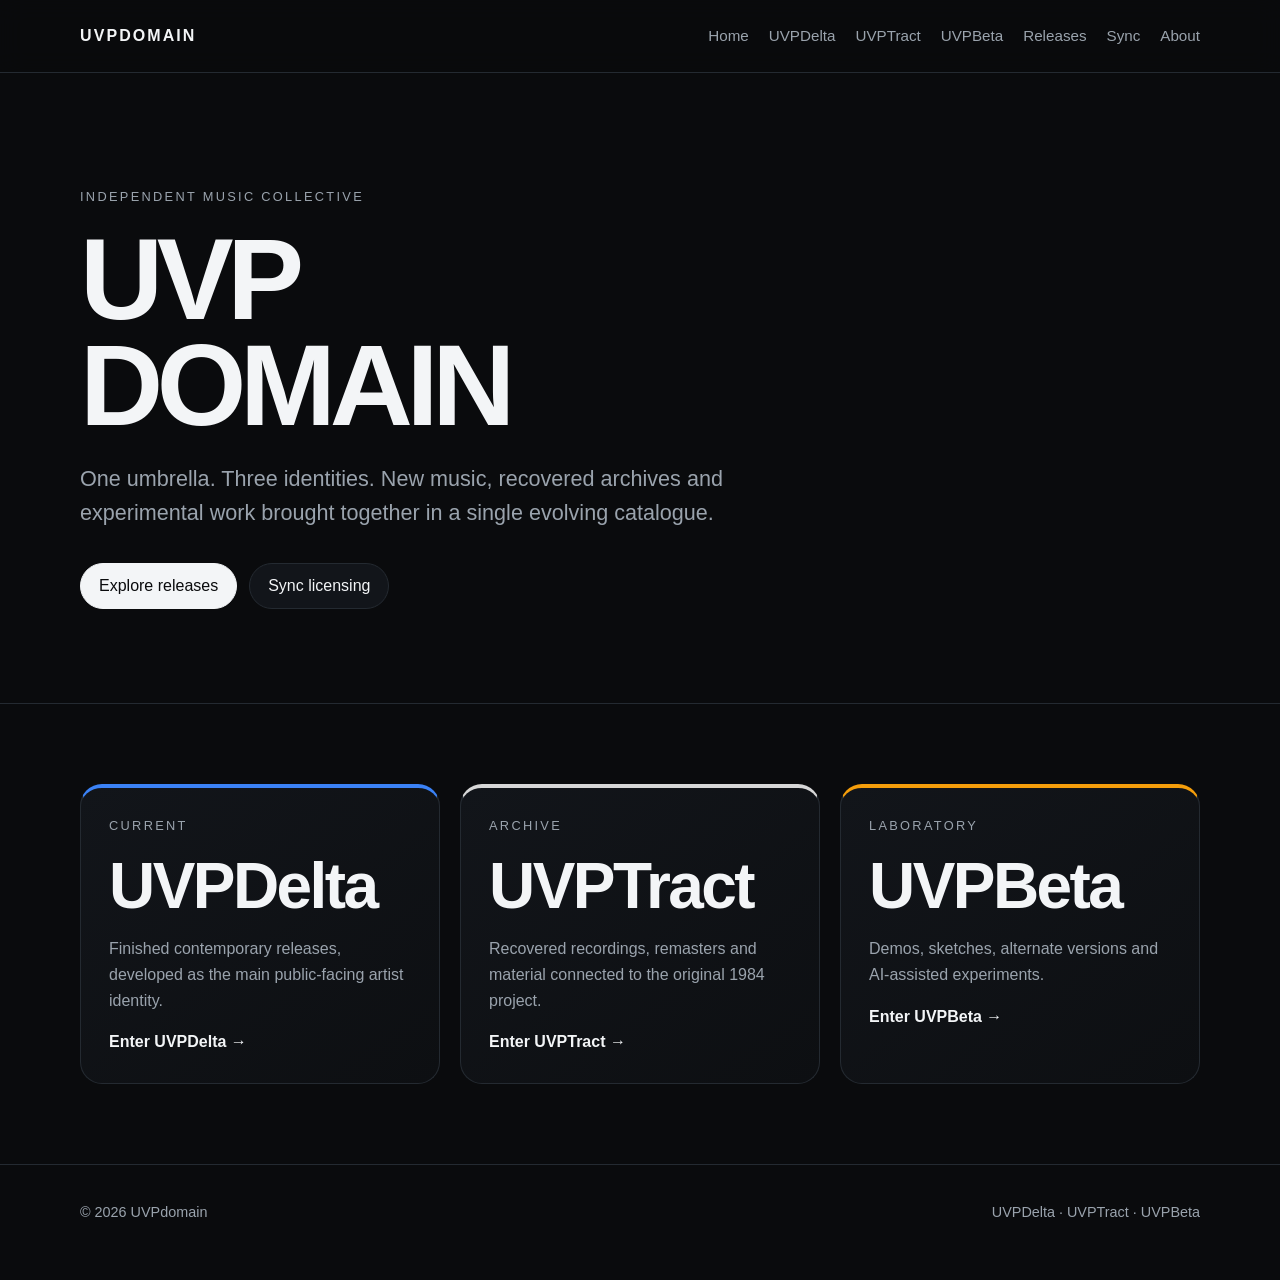
==== index.html @ 7ab8330f "Add files via upload" ====
<!doctype html>
<html lang="en">
<head>
  <meta charset="utf-8">
  <meta name="viewport" content="width=device-width, initial-scale=1">
  <meta name="description" content="Home — UVPdomain">
  <title>Home | UVPdomain</title>
  <link rel="stylesheet" href="css/style.css">
</head>
<body>

<header class="site-header">
  <div class="container header-inner">
    <a class="brand" href="index.html" aria-current="page">UVPDOMAIN</a>
    <nav aria-label="Main navigation">
      <a href="index.html">Home</a>
      <a href="delta.html">UVPDelta</a>
      <a href="tract.html">UVPTract</a>
      <a href="beta.html">UVPBeta</a>
      <a href="releases.html">Releases</a>
      <a href="sync.html">Sync</a>
      <a href="about.html">About</a>
    </nav>
  </div>
</header>

<main>

<section class="hero">
  <div class="container">
    <div class="eyebrow">Independent music collective</div>
    <h1>UVP<br>DOMAIN</h1>
    <p class="lead">One umbrella. Three identities. New music, recovered archives and experimental work brought together in a single evolving catalogue.</p>
    <div class="actions">
      <a class="button primary" href="releases.html">Explore releases</a>
      <a class="button" href="sync.html">Sync licensing</a>
    </div>
  </div>
</section>

<section class="section">
  <div class="container">
    <div class="grid three">
      <article class="card delta">
        <div class="eyebrow">Current</div>
        <h2>UVPDelta</h2>
        <p>Finished contemporary releases, developed as the main public-facing artist identity.</p>
        <a href="delta.html">Enter UVPDelta →</a>
      </article>
      <article class="card tract">
        <div class="eyebrow">Archive</div>
        <h2>UVPTract</h2>
        <p>Recovered recordings, remasters and material connected to the original 1984 project.</p>
        <a href="tract.html">Enter UVPTract →</a>
      </article>
      <article class="card beta">
        <div class="eyebrow">Laboratory</div>
        <h2>UVPBeta</h2>
        <p>Demos, sketches, alternate versions and AI-assisted experiments.</p>
        <a href="beta.html">Enter UVPBeta →</a>
      </article>
    </div>
  </div>
</section>

</main>

<footer>
  <div class="container footer-inner">
    <span>© 2026 UVPdomain</span>
    <span>UVPDelta · UVPTract · UVPBeta</span>
  </div>
</footer>

</body>
</html>
---- css/style.css ----
:root {
  --bg: #0a0b0d;
  --panel: #12151a;
  --text: #f3f5f7;
  --muted: #9aa3ad;
  --line: #242a31;
  --delta: #3b82f6;
  --tract: #d7d7d7;
  --beta: #f59e0b;
  --max: 1120px;
}

* { box-sizing: border-box; }

html { scroll-behavior: smooth; }

body {
  margin: 0;
  background: var(--bg);
  color: var(--text);
  font-family: Inter, Arial, Helvetica, sans-serif;
  line-height: 1.6;
}

a { color: inherit; }

img {
  max-width: 100%;
  display: block;
}

.container {
  width: min(calc(100% - 40px), var(--max));
  margin: 0 auto;
}

.site-header {
  position: sticky;
  top: 0;
  z-index: 20;
  background: rgba(10, 11, 13, .92);
  backdrop-filter: blur(12px);
  border-bottom: 1px solid var(--line);
}

.header-inner {
  min-height: 72px;
  display: flex;
  align-items: center;
  justify-content: space-between;
  gap: 24px;
}

.brand {
  text-decoration: none;
  font-weight: 800;
  letter-spacing: .13em;
}

nav {
  display: flex;
  gap: 20px;
  flex-wrap: wrap;
}

nav a {
  color: var(--muted);
  text-decoration: none;
  font-size: .95rem;
}

nav a:hover,
nav a[aria-current="page"] {
  color: var(--text);
}

.hero {
  min-height: 70vh;
  display: grid;
  align-items: center;
  padding: 90px 0 70px;
}

.eyebrow {
  text-transform: uppercase;
  letter-spacing: .18em;
  font-size: .8rem;
  color: var(--muted);
  margin-bottom: 18px;
}

h1 {
  font-size: clamp(3.2rem, 9vw, 7.8rem);
  line-height: .92;
  letter-spacing: -.055em;
  margin: 0 0 24px;
}

h2 {
  font-size: clamp(2rem, 5vw, 4rem);
  line-height: 1;
  letter-spacing: -.04em;
  margin: 0 0 18px;
}

h3 {
  margin-top: 0;
  font-size: 1.35rem;
}

.lead {
  max-width: 720px;
  color: var(--muted);
  font-size: clamp(1.05rem, 2vw, 1.35rem);
}

.actions {
  display: flex;
  gap: 12px;
  flex-wrap: wrap;
  margin-top: 32px;
}

.button {
  display: inline-flex;
  align-items: center;
  justify-content: center;
  min-height: 46px;
  padding: 0 18px;
  border: 1px solid var(--line);
  border-radius: 999px;
  text-decoration: none;
  background: var(--panel);
}

.button:hover {
  border-color: #555f6b;
}

.button.primary {
  background: var(--text);
  color: var(--bg);
  border-color: var(--text);
}

.section {
  padding: 80px 0;
  border-top: 1px solid var(--line);
}

.grid {
  display: grid;
  gap: 20px;
}

.grid.three {
  grid-template-columns: repeat(3, minmax(0, 1fr));
}

.grid.two {
  grid-template-columns: repeat(2, minmax(0, 1fr));
}

.card {
  border: 1px solid var(--line);
  border-radius: 22px;
  padding: 28px;
  background: linear-gradient(145deg, #12151a, #0d0f12);
}

.card p { color: var(--muted); }

.card.delta { border-top: 4px solid var(--delta); }
.card.tract { border-top: 4px solid var(--tract); }
.card.beta { border-top: 4px solid var(--beta); }

.card a {
  text-decoration: none;
  font-weight: 700;
}

.release-list {
  display: grid;
  gap: 14px;
  margin-top: 28px;
}

.release {
  display: grid;
  grid-template-columns: 90px 1fr auto;
  align-items: center;
  gap: 18px;
  padding: 14px;
  border: 1px solid var(--line);
  border-radius: 16px;
}

.artwork-placeholder {
  aspect-ratio: 1;
  display: grid;
  place-items: center;
  background: #171b20;
  border: 1px solid var(--line);
  color: var(--muted);
  font-size: .72rem;
  text-align: center;
  padding: 8px;
}

.meta {
  color: var(--muted);
  font-size: .95rem;
}

.page-hero {
  padding: 90px 0 60px;
}

.page-hero h1 {
  font-size: clamp(3rem, 8vw, 6rem);
}

.accent-delta { color: var(--delta); }
.accent-tract { color: var(--tract); }
.accent-beta { color: var(--beta); }

.notice {
  border-left: 3px solid var(--delta);
  background: var(--panel);
  padding: 18px 20px;
  color: var(--muted);
}

footer {
  padding: 36px 0 56px;
  border-top: 1px solid var(--line);
  color: var(--muted);
  font-size: .9rem;
}

.footer-inner {
  display: flex;
  justify-content: space-between;
  gap: 20px;
  flex-wrap: wrap;
}

@media (max-width: 760px) {
  .header-inner {
    align-items: flex-start;
    padding: 18px 0;
    flex-direction: column;
  }

  nav { gap: 14px; }

  .hero { min-height: auto; }

  .grid.three,
  .grid.two {
    grid-template-columns: 1fr;
  }

  .release {
    grid-template-columns: 70px 1fr;
  }

  .release .button {
    grid-column: 1 / -1;
  }
}
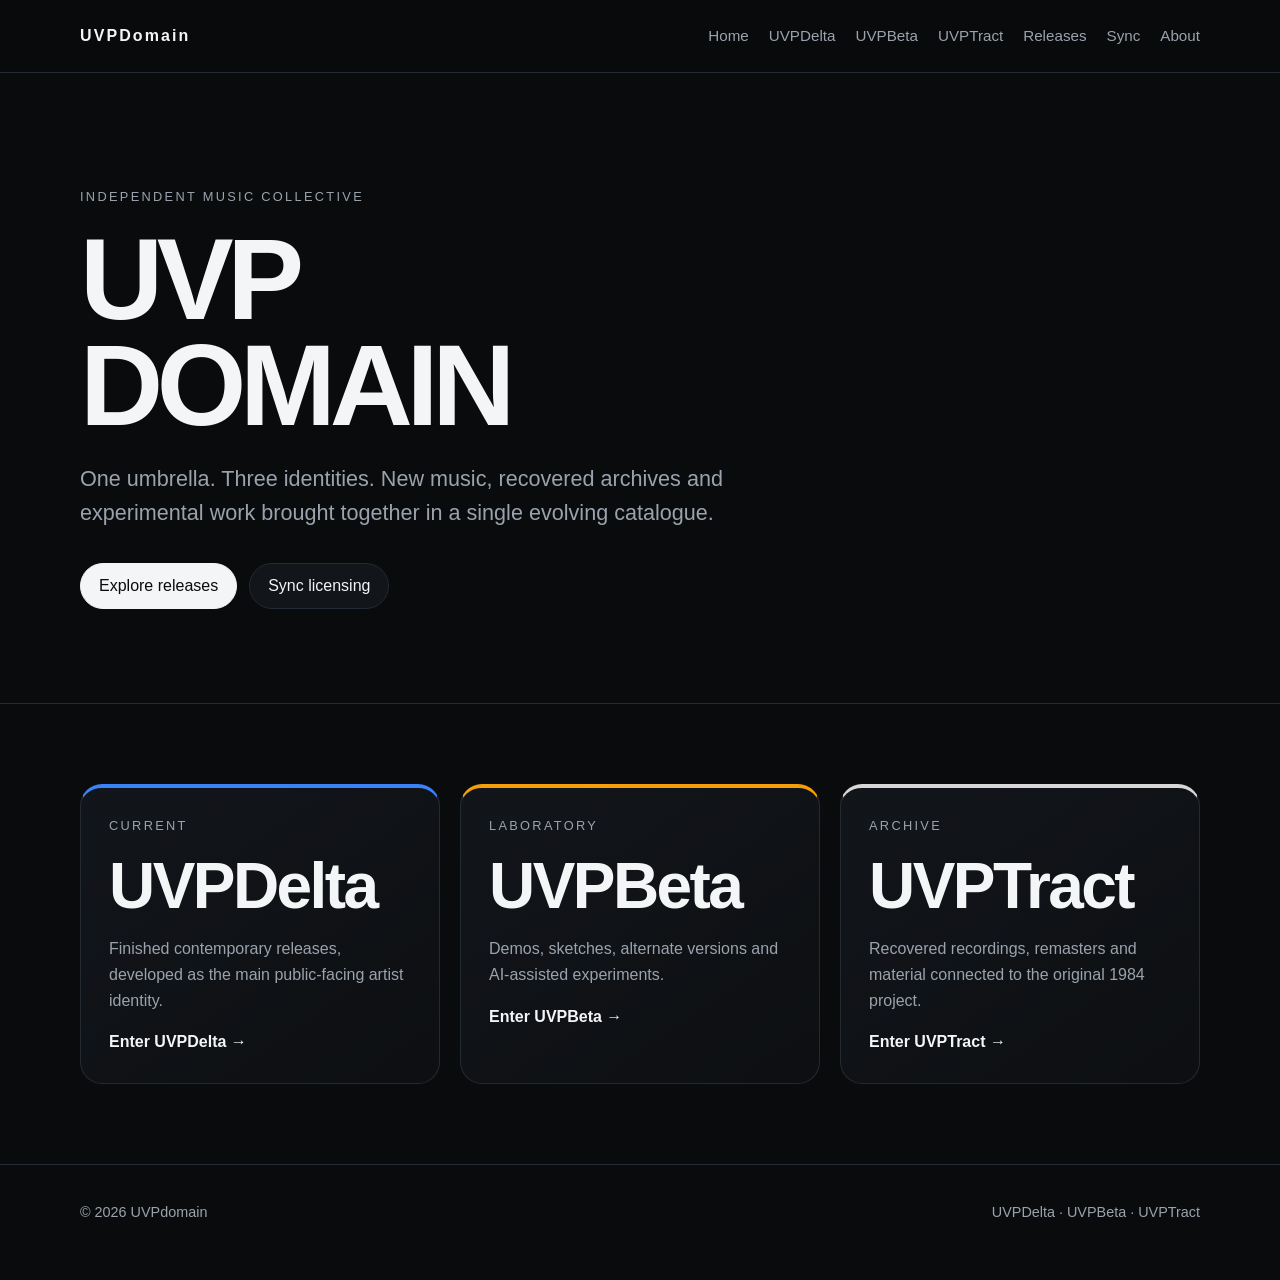
==== commit 0313d3e7: "Fix capitalization and reorder footer links" ====
--- a/index.html
+++ b/index.html
@@ -3,7 +3,7 @@
 <head>
   <meta charset="utf-8">
   <meta name="viewport" content="width=device-width, initial-scale=1">
-  <meta name="description" content="Home — UVPdomain">
+  <meta name="description" content="Home — UVPDomain">
   <title>Home | UVPdomain</title>
   <link rel="stylesheet" href="css/style.css">
 </head>
@@ -11,12 +11,12 @@
 
 <header class="site-header">
   <div class="container header-inner">
-    <a class="brand" href="index.html" aria-current="page">UVPDOMAIN</a>
+    <a class="brand" href="index.html" aria-current="page">UVPDomain</a>
     <nav aria-label="Main navigation">
       <a href="index.html">Home</a>
       <a href="delta.html">UVPDelta</a>
-      <a href="tract.html">UVPTract</a>
       <a href="beta.html">UVPBeta</a>
+            <a href="tract.html">UVPTract</a>
       <a href="releases.html">Releases</a>
       <a href="sync.html">Sync</a>
       <a href="about.html">About</a>
@@ -47,17 +47,17 @@
         <p>Finished contemporary releases, developed as the main public-facing artist identity.</p>
         <a href="delta.html">Enter UVPDelta →</a>
       </article>
+            <article class="card beta">
+        <div class="eyebrow">Laboratory</div>
+        <h2>UVPBeta</h2>
+        <p>Demos, sketches, alternate versions and AI-assisted experiments.</p>
+        <a href="beta.html">Enter UVPBeta →</a>
+      </article>
       <article class="card tract">
         <div class="eyebrow">Archive</div>
         <h2>UVPTract</h2>
         <p>Recovered recordings, remasters and material connected to the original 1984 project.</p>
         <a href="tract.html">Enter UVPTract →</a>
-      </article>
-      <article class="card beta">
-        <div class="eyebrow">Laboratory</div>
-        <h2>UVPBeta</h2>
-        <p>Demos, sketches, alternate versions and AI-assisted experiments.</p>
-        <a href="beta.html">Enter UVPBeta →</a>
       </article>
     </div>
   </div>
@@ -68,7 +68,7 @@
 <footer>
   <div class="container footer-inner">
     <span>© 2026 UVPdomain</span>
-    <span>UVPDelta · UVPTract · UVPBeta</span>
+    <span>UVPDelta · UVPBeta · UVPTract</span>
   </div>
 </footer>
 
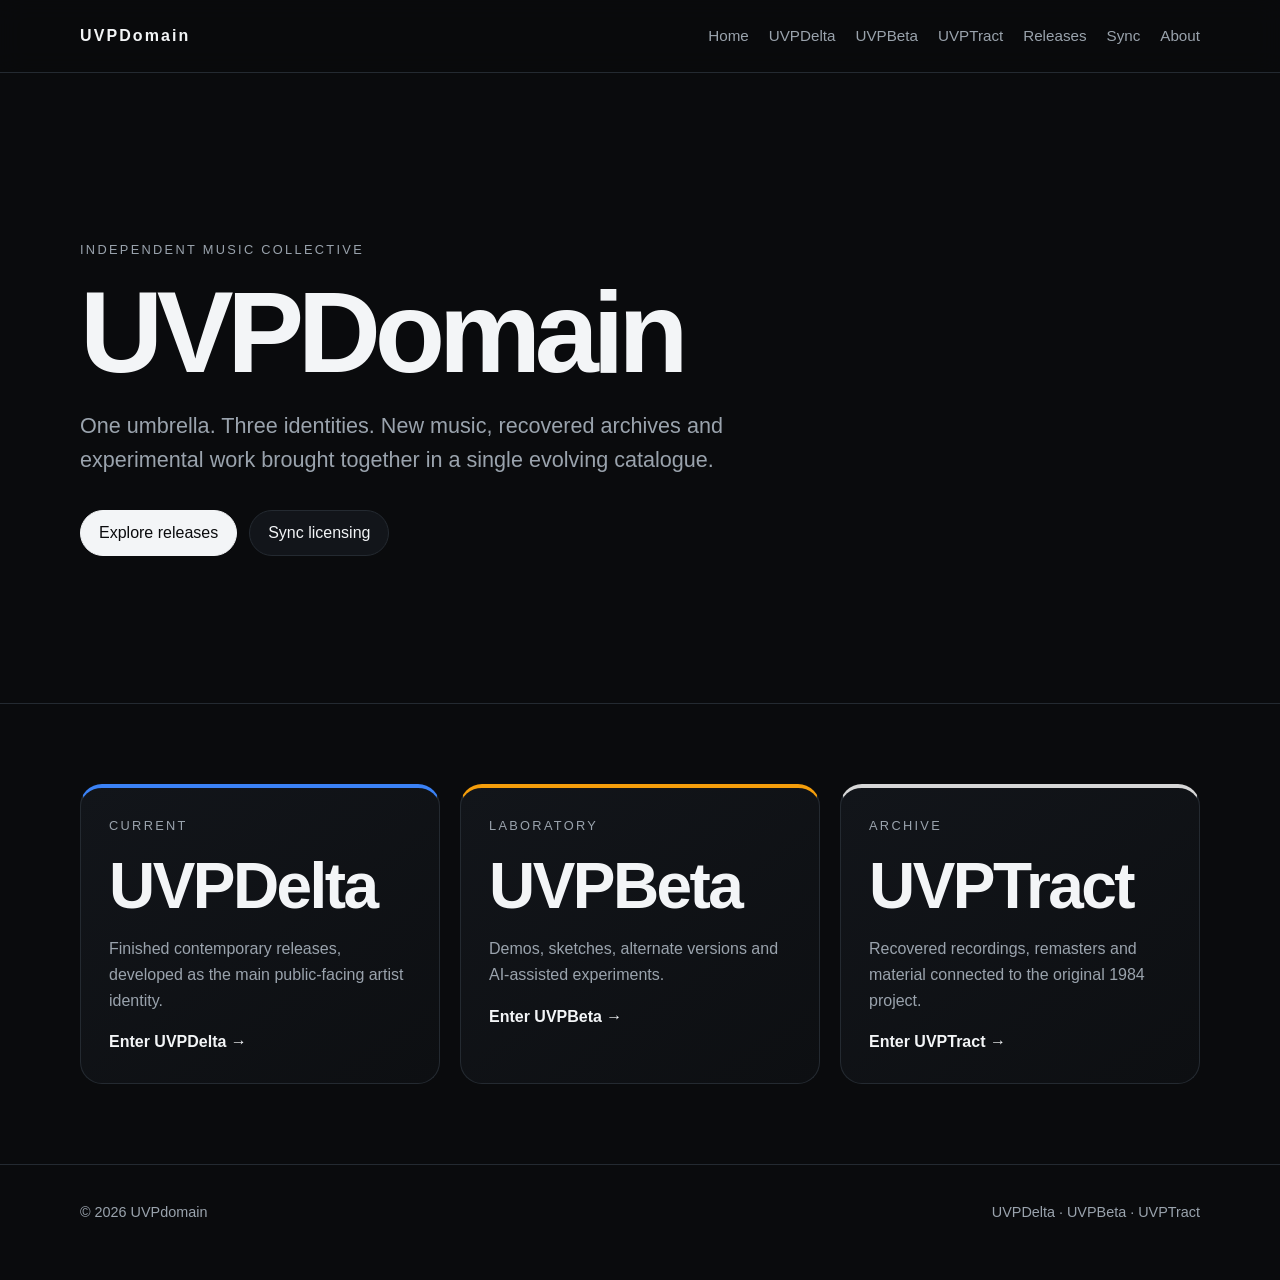
==== commit 01dfe241: "Update header from 'UVP DOMAIN' to 'UVPDomain'" ====
--- a/index.html
+++ b/index.html
@@ -29,7 +29,7 @@
 <section class="hero">
   <div class="container">
     <div class="eyebrow">Independent music collective</div>
-    <h1>UVP<br>DOMAIN</h1>
+    <h1>UVPDomain</h1>
     <p class="lead">One umbrella. Three identities. New music, recovered archives and experimental work brought together in a single evolving catalogue.</p>
     <div class="actions">
       <a class="button primary" href="releases.html">Explore releases</a>
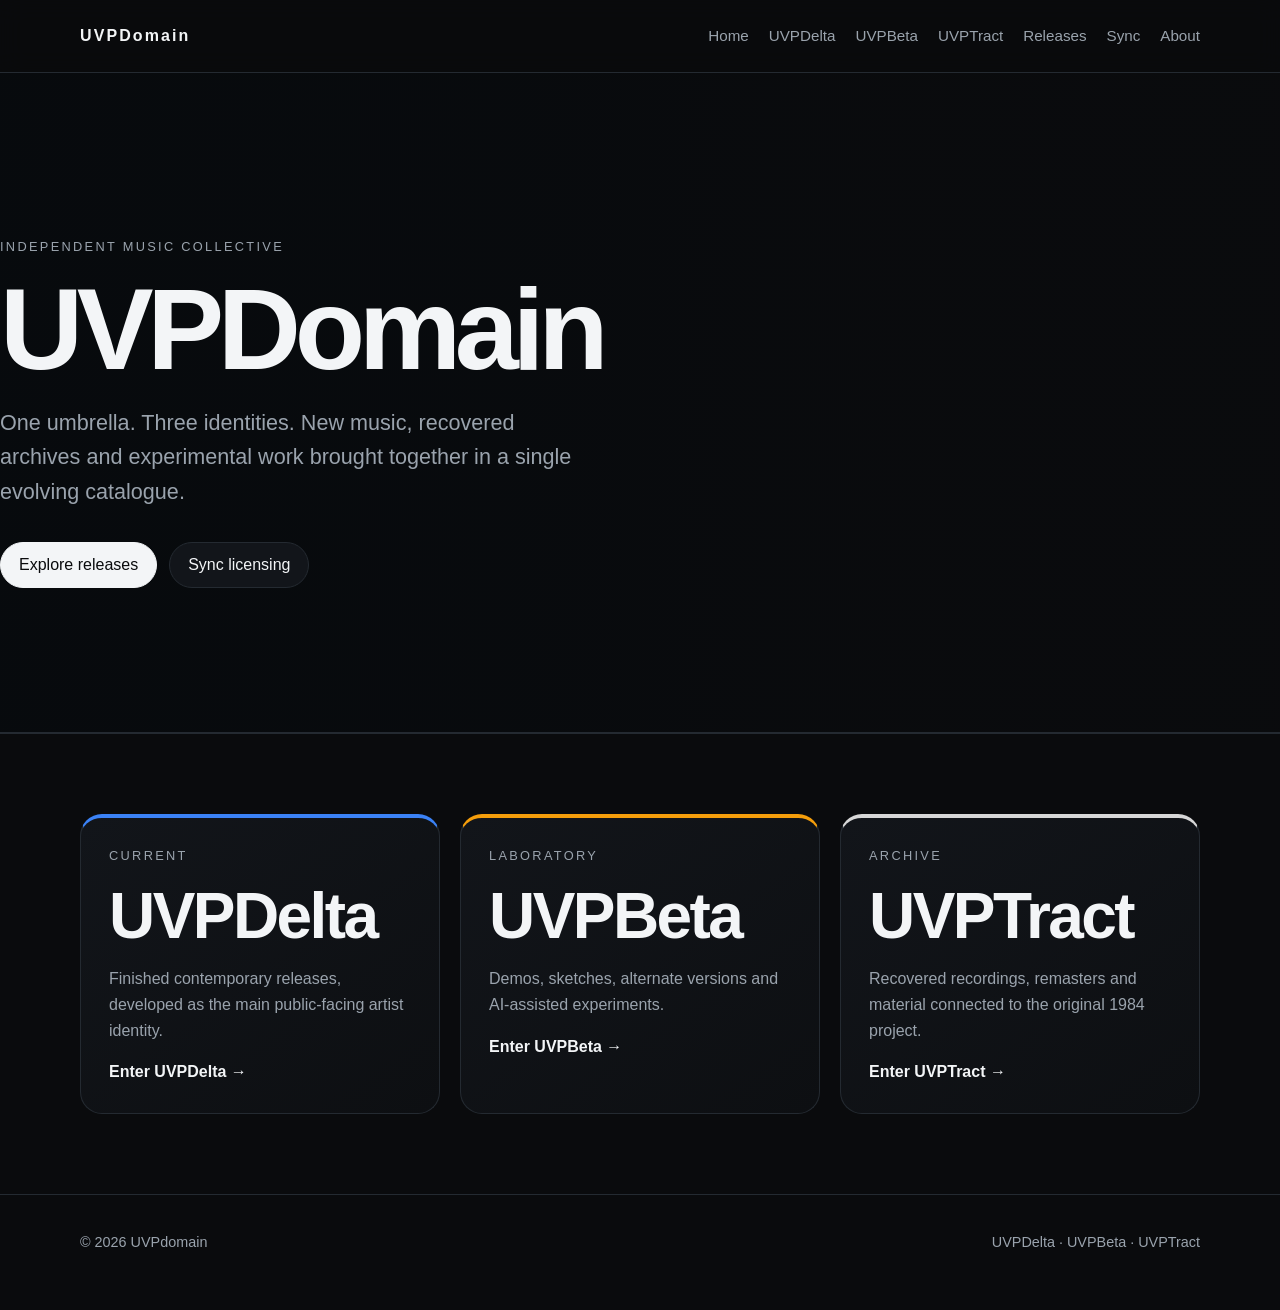
==== commit ae14bd53: "Add hero.css stylesheet link to index.html" ====
--- a/index.html
+++ b/index.html
@@ -4,8 +4,9 @@
   <meta charset="utf-8">
   <meta name="viewport" content="width=device-width, initial-scale=1">
   <meta name="description" content="Home — UVPDomain">
-  <title>Home | UVPdomain</title>
+  <title>Home | UVPDomain</title>
   <link rel="stylesheet" href="css/style.css">
+  <link rel="stylesheet" href="css/hero.css">
 </head>
 <body>
 
@@ -16,7 +17,7 @@
       <a href="index.html">Home</a>
       <a href="delta.html">UVPDelta</a>
       <a href="beta.html">UVPBeta</a>
-            <a href="tract.html">UVPTract</a>
+      <a href="tract.html">UVPTract</a>
       <a href="releases.html">Releases</a>
       <a href="sync.html">Sync</a>
       <a href="about.html">About</a>
@@ -47,7 +48,7 @@
         <p>Finished contemporary releases, developed as the main public-facing artist identity.</p>
         <a href="delta.html">Enter UVPDelta →</a>
       </article>
-            <article class="card beta">
+      <article class="card beta">
         <div class="eyebrow">Laboratory</div>
         <h2>UVPBeta</h2>
         <p>Demos, sketches, alternate versions and AI-assisted experiments.</p>
--- a/css/hero.css
+++ b/css/hero.css
@@ -0,0 +1,60 @@
+.hero {
+  position: relative;
+  min-height: 660px;
+
+  display: flex;
+  align-items: center;
+
+  background-image:
+    linear-gradient(
+      90deg,
+      rgba(7, 10, 13, 0.90) 0%,
+      rgba(7, 10, 13, 0.72) 35%,
+      rgba(7, 10, 13, 0.18) 70%,
+      rgba(7, 10, 13, 0.08) 100%
+    ),
+    url("images/uvpdomain-action-at-a-distance.png");
+
+  background-size: cover;
+  background-position: 58% center;
+  background-repeat: no-repeat;
+
+  border-bottom: 1px solid var(--line);
+}
+
+.hero .container {
+  position: relative;
+  z-index: 1;
+  width: 100%;
+}
+
+.hero .lead {
+  max-width: 580px;
+}
+
+.hero .container {
+  position: relative;
+  z-index: 1;
+  width: 100%;
+}
+
+.hero .lead {
+  max-width: 580px;
+}
+
+@media (max-width: 768px) {
+  .hero {
+    min-height: 600px;
+
+    background-position: 65% center;
+
+    background-image:
+      linear-gradient(
+        90deg,
+        rgba(7, 10, 13, 0.94) 0%,
+        rgba(7, 10, 13, 0.82) 55%,
+        rgba(7, 10, 13, 0.35) 100%
+      ),
+      url("images/uvpdomain-action-at-a-distance.png");
+  }
+}
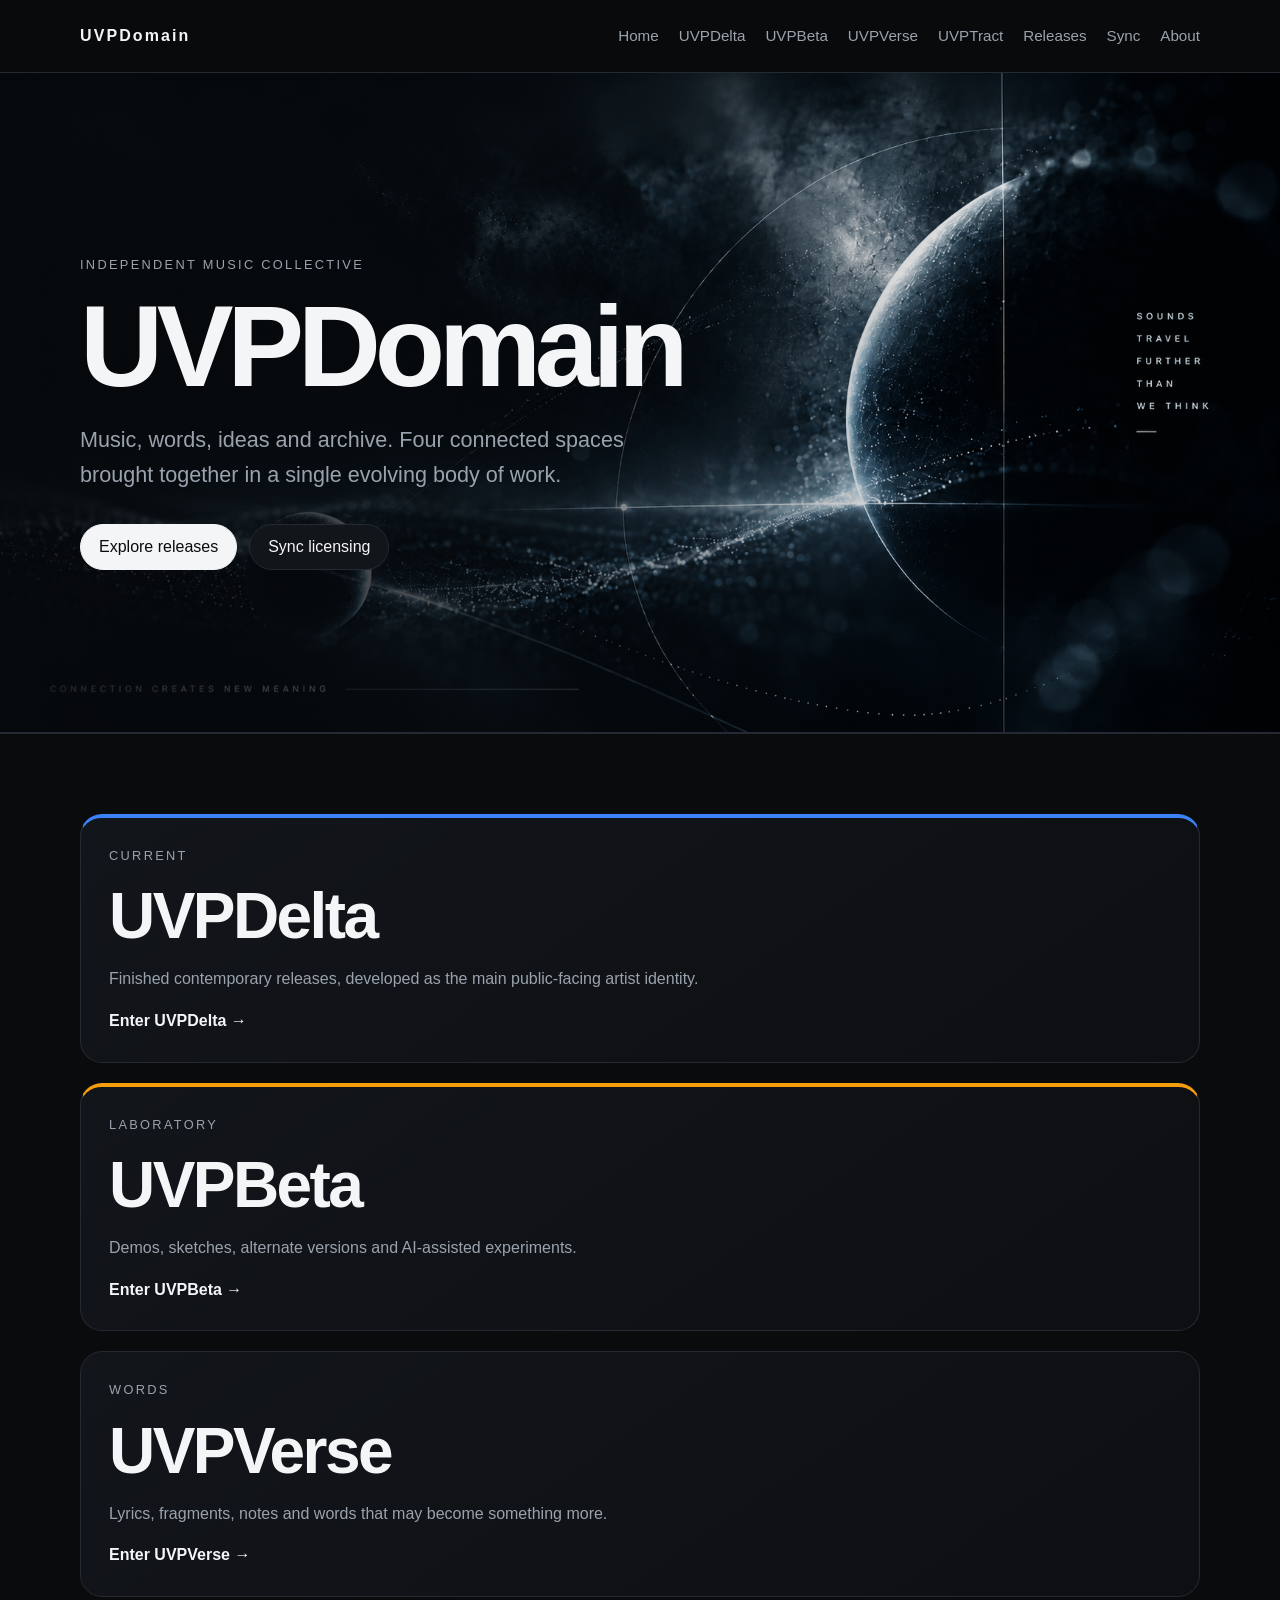
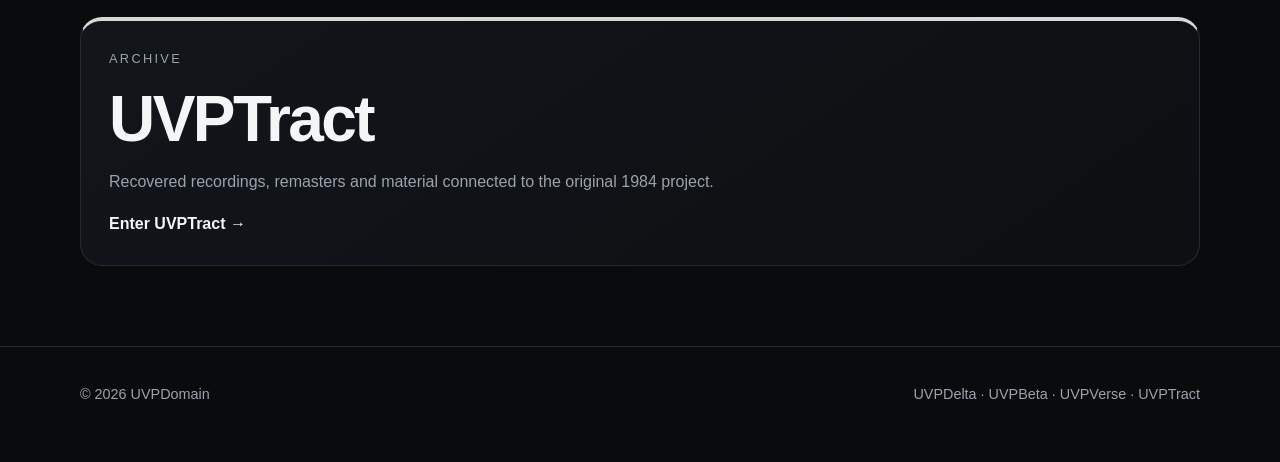
==== commit 987e06f4: "Revise UVP sections and update footer details Updated content and structure for UVP sections and foo" ====
--- a/index.html
+++ b/index.html
@@ -17,6 +17,7 @@
       <a href="index.html">Home</a>
       <a href="delta.html">UVPDelta</a>
       <a href="beta.html">UVPBeta</a>
+      <a href="verse.html">UVPVerse</a>
       <a href="tract.html">UVPTract</a>
       <a href="releases.html">Releases</a>
       <a href="sync.html">Sync</a>
@@ -31,7 +32,11 @@
   <div class="container">
     <div class="eyebrow">Independent music collective</div>
     <h1>UVPDomain</h1>
-    <p class="lead">One umbrella. Three identities. New music, recovered archives and experimental work brought together in a single evolving catalogue.</p>
+    <p class="lead">
+      Music, words, ideas and archive. Four connected spaces brought
+      together in a single evolving body of work.
+    </p>
+
     <div class="actions">
       <a class="button primary" href="releases.html">Explore releases</a>
       <a class="button" href="sync.html">Sync licensing</a>
@@ -41,25 +46,46 @@
 
 <section class="section">
   <div class="container">
-    <div class="grid three">
+    <div class="grid four">
+
       <article class="card delta">
         <div class="eyebrow">Current</div>
         <h2>UVPDelta</h2>
-        <p>Finished contemporary releases, developed as the main public-facing artist identity.</p>
+        <p>
+          Finished contemporary releases, developed as the main
+          public-facing artist identity.
+        </p>
         <a href="delta.html">Enter UVPDelta →</a>
       </article>
+
       <article class="card beta">
         <div class="eyebrow">Laboratory</div>
         <h2>UVPBeta</h2>
-        <p>Demos, sketches, alternate versions and AI-assisted experiments.</p>
+        <p>
+          Demos, sketches, alternate versions and AI-assisted experiments.
+        </p>
         <a href="beta.html">Enter UVPBeta →</a>
       </article>
+
+      <article class="card verse">
+        <div class="eyebrow">Words</div>
+        <h2>UVPVerse</h2>
+        <p>
+          Lyrics, fragments, notes and words that may become something more.
+        </p>
+        <a href="verse.html">Enter UVPVerse →</a>
+      </article>
+
       <article class="card tract">
         <div class="eyebrow">Archive</div>
         <h2>UVPTract</h2>
-        <p>Recovered recordings, remasters and material connected to the original 1984 project.</p>
+        <p>
+          Recovered recordings, remasters and material connected to
+          the original 1984 project.
+        </p>
         <a href="tract.html">Enter UVPTract →</a>
       </article>
+
     </div>
   </div>
 </section>
@@ -68,8 +94,8 @@
 
 <footer>
   <div class="container footer-inner">
-    <span>© 2026 UVPdomain</span>
-    <span>UVPDelta · UVPBeta · UVPTract</span>
+    <span>© 2026 UVPDomain</span>
+    <span>UVPDelta · UVPBeta · UVPVerse · UVPTract</span>
   </div>
 </footer>
 
--- a/css/hero.css
+++ b/css/hero.css
@@ -1,3 +1,5 @@
+/* UVPDomain home page hero */
+
 .hero {
   position: relative;
   min-height: 660px;
@@ -9,14 +11,14 @@
     linear-gradient(
       90deg,
       rgba(7, 10, 13, 0.90) 0%,
-      rgba(7, 10, 13, 0.72) 35%,
-      rgba(7, 10, 13, 0.18) 70%,
-      rgba(7, 10, 13, 0.08) 100%
+      rgba(7, 10, 13, 0.70) 35%,
+      rgba(7, 10, 13, 0.15) 70%,
+      rgba(7, 10, 13, 0.05) 100%
     ),
-    url("images/uvpdomain-action-at-a-distance.png");
+    url("../images/uvpdomain-action-at-a-distance.png");
 
   background-size: cover;
-  background-position: 58% center;
+  background-position: center center;
   background-repeat: no-repeat;
 
   border-bottom: 1px solid var(--line);
@@ -25,24 +27,17 @@
 .hero .container {
   position: relative;
   z-index: 1;
-  width: 100%;
 }
 
 .hero .lead {
   max-width: 580px;
 }
 
-.hero .container {
-  position: relative;
-  z-index: 1;
-  width: 100%;
-}
 
-.hero .lead {
-  max-width: 580px;
-}
+/* Mobile */
 
 @media (max-width: 768px) {
+
   .hero {
     min-height: 600px;
 
@@ -51,10 +46,11 @@
     background-image:
       linear-gradient(
         90deg,
-        rgba(7, 10, 13, 0.94) 0%,
+        rgba(7, 10, 13, 0.95) 0%,
         rgba(7, 10, 13, 0.82) 55%,
         rgba(7, 10, 13, 0.35) 100%
       ),
-      url("images/uvpdomain-action-at-a-distance.png");
+      url("../images/uvpdomain-action-at-a-distance.png");
   }
+
 }
